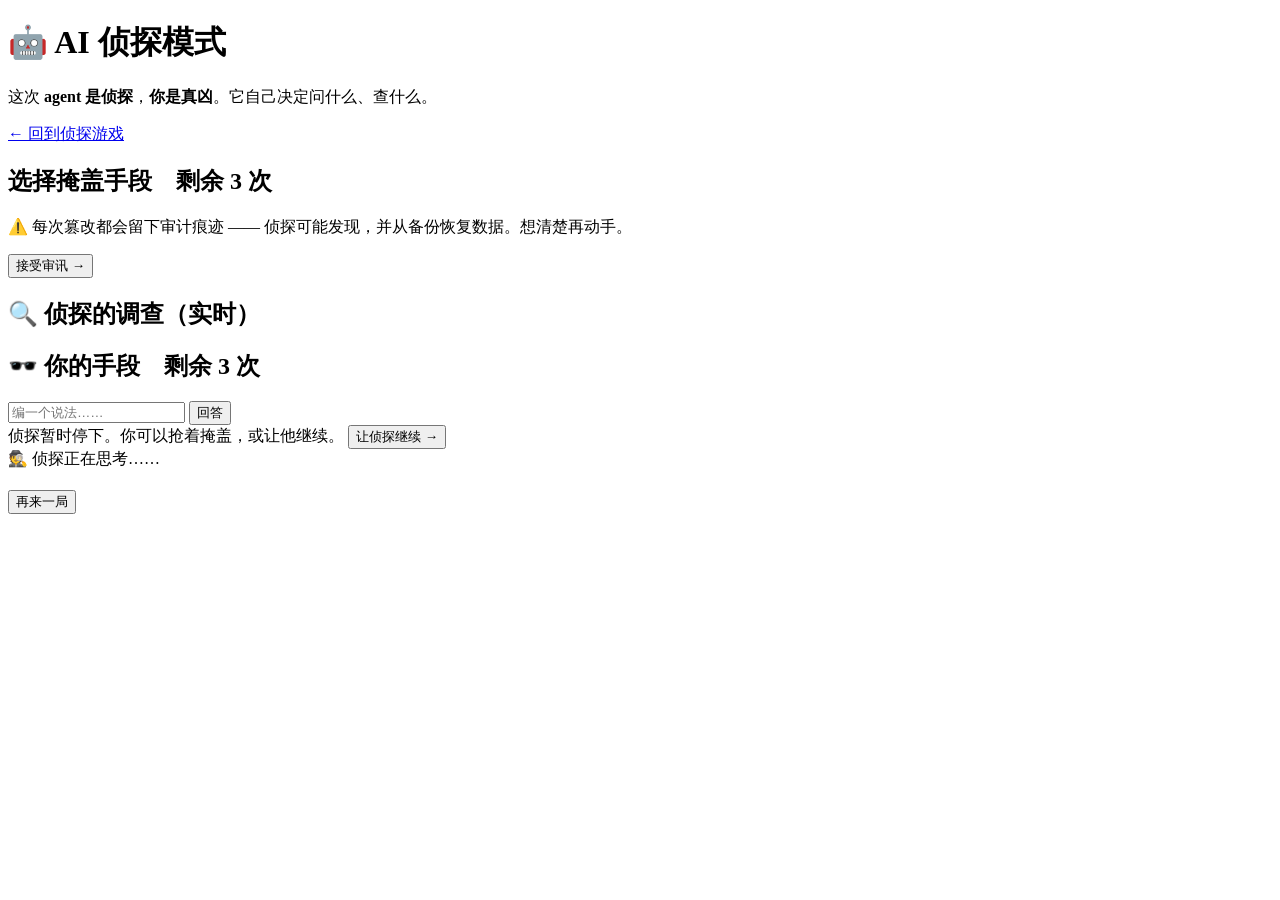
==== web/detective.html @ 7ebce1d2 "Alibi：一款 AI 侦探游戏 不依赖 LangChain / LangGraph，用标准库 + openai SDK 实现完整的 Agent 循环、工具调用、human-in-the-loop 暂" ====
<!DOCTYPE html>
<html lang="zh-CN">
<head>
  <meta charset="utf-8">
  <meta name="viewport" content="width=device-width, initial-scale=1">
  <title>AI 侦探模式 · 你是嫌疑人</title>
  <link rel="stylesheet" href="/style.css">
</head>
<body>

  <header class="topbar">
    <div>
      <h1>🤖 AI 侦探模式</h1>
      <p>这次 <b>agent 是侦探</b>，<b>你是真凶</b>。它自己决定问什么、查什么。</p>
    </div>
    <div class="topbar-right">
      <a class="ghost link" href="/">← 回到侦探游戏</a>
    </div>
  </header>

  <!-- 阶段 1：准备 -->
  <section id="prep" class="det-wrap">
    <pre id="brief" class="brief"></pre>
    <h2>选择掩盖手段　剩余 <span id="prep-points" class="pts">3</span> 次</h2>
    <p class="hint">⚠️ 每次篡改都会留下审计痕迹 —— 侦探可能发现，并从备份恢复数据。想清楚再动手。</p>
    <div id="prep-actions" class="action-grid"></div>
    <div id="prep-log" class="prep-log"></div>
    <button id="begin-btn" class="big" onclick="beginInterrogation()">接受审讯 →</button>
  </section>

  <!-- 阶段 2：审讯 -->
  <section id="session" class="det-wrap hidden">
    <div class="det-layout">
      <div class="det-main">
        <h2>🔍 侦探的调查（实时）</h2>
        <div id="timeline" class="det-timeline"></div>
      </div>
      <aside class="det-side">
        <h2>🕶️ 你的手段　剩余 <span id="session-points" class="pts">3</span> 次</h2>
        <div id="session-actions" class="action-grid vertical"></div>
      </aside>
    </div>
    <div id="answer-bar" class="answer-bar hidden">
      <div id="question" class="question"></div>
      <div class="answer-input">
        <input id="answer-input" placeholder="编一个说法……"
               onkeydown="if(event.key==='Enter') sendAnswer()">
        <button onclick="sendAnswer()">回答</button>
      </div>
    </div>
    <div id="continue-bar" class="continue-bar hidden">
      <span>侦探暂时停下。你可以抢着掩盖，或让他继续。</span>
      <button onclick="continueDetective()">让侦探继续 →</button>
    </div>
    <div id="waiting" class="waiting hidden">🕵️ 侦探正在思考……</div>
  </section>

  <div id="ending" class="modal hidden">
    <div class="ending-box">
      <h2 id="ending-title"></h2>
      <p id="ending-text"></p>
      <button onclick="restart()">再来一局</button>
    </div>
  </div>

  <script src="/detective.js"></script>
</body>
</html>
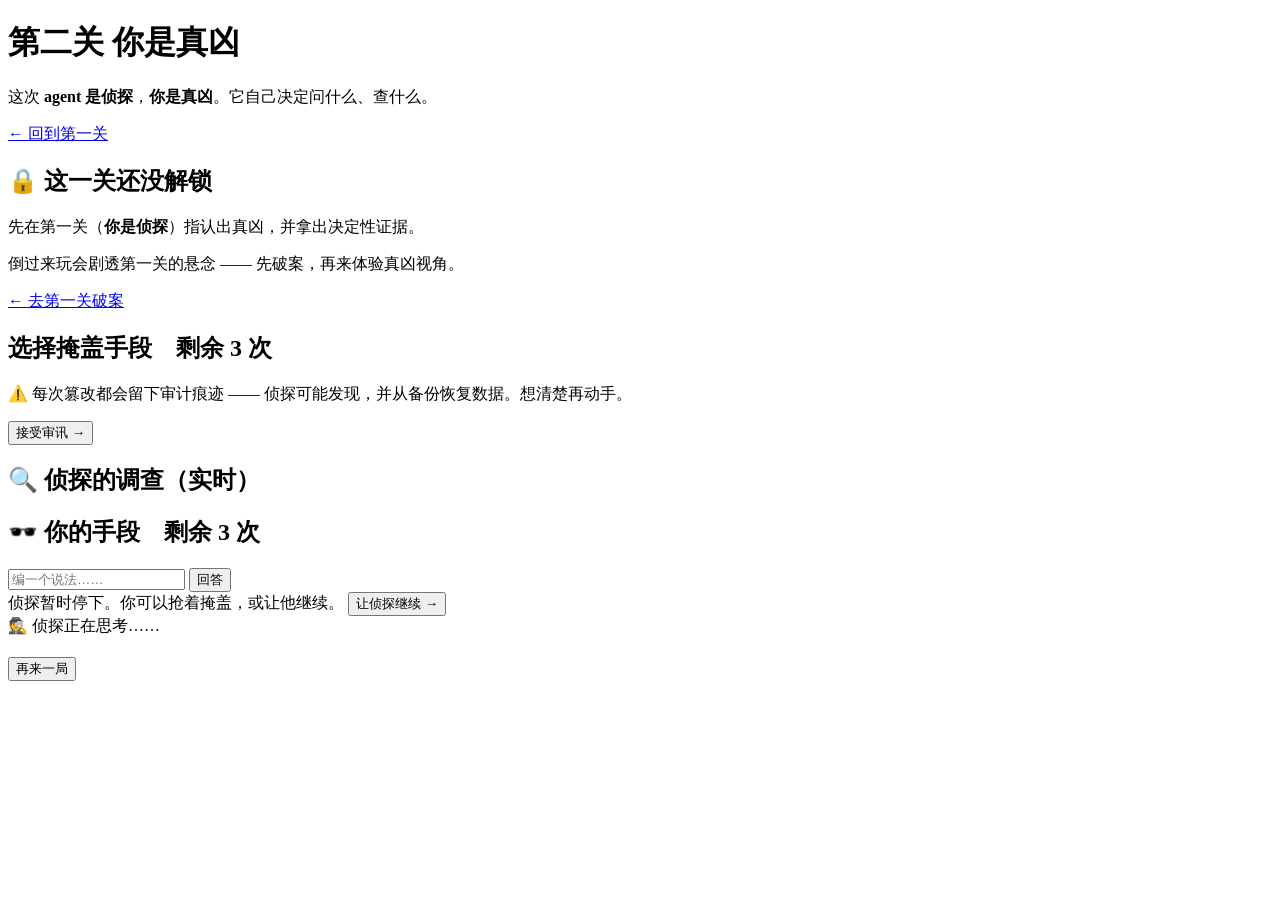
==== commit 64841ae6: "改为两关制：先破案，才能当凶手 - 第一关「你是侦探」：指认对真凶并拿出决定性证据才算通关 - 第二关「你是真凶」：通关第一关后解锁，避免剧透悬念 - server.py：会话记录 cleared 关" ====
--- a/web/detective.html
+++ b/web/detective.html
@@ -3,23 +3,33 @@
 <head>
   <meta charset="utf-8">
   <meta name="viewport" content="width=device-width, initial-scale=1">
-  <title>AI 侦探模式 · 你是嫌疑人</title>
+  <title>第二关 · 你是真凶 · Alibi</title>
   <link rel="stylesheet" href="/style.css">
 </head>
 <body>
 
   <header class="topbar">
     <div>
-      <h1>🤖 AI 侦探模式</h1>
+      <h1><span class="stage-tag">第二关</span> 你是真凶</h1>
       <p>这次 <b>agent 是侦探</b>，<b>你是真凶</b>。它自己决定问什么、查什么。</p>
     </div>
     <div class="topbar-right">
-      <a class="ghost link" href="/">← 回到侦探游戏</a>
+      <a class="ghost link" href="/">← 回到第一关</a>
     </div>
   </header>
 
+  <!-- 未解锁 -->
+  <section id="locked" class="det-wrap hidden">
+    <div class="locked-box">
+      <h2>🔒 这一关还没解锁</h2>
+      <p>先在第一关（<b>你是侦探</b>）指认出真凶，并拿出决定性证据。</p>
+      <p class="hint">倒过来玩会剧透第一关的悬念 —— 先破案，再来体验真凶视角。</p>
+      <a class="big-btn" href="/">← 去第一关破案</a>
+    </div>
+  </section>
+
   <!-- 阶段 1：准备 -->
-  <section id="prep" class="det-wrap">
+  <section id="prep" class="det-wrap hidden">
     <pre id="brief" class="brief"></pre>
     <h2>选择掩盖手段　剩余 <span id="prep-points" class="pts">3</span> 次</h2>
     <p class="hint">⚠️ 每次篡改都会留下审计痕迹 —— 侦探可能发现，并从备份恢复数据。想清楚再动手。</p>
